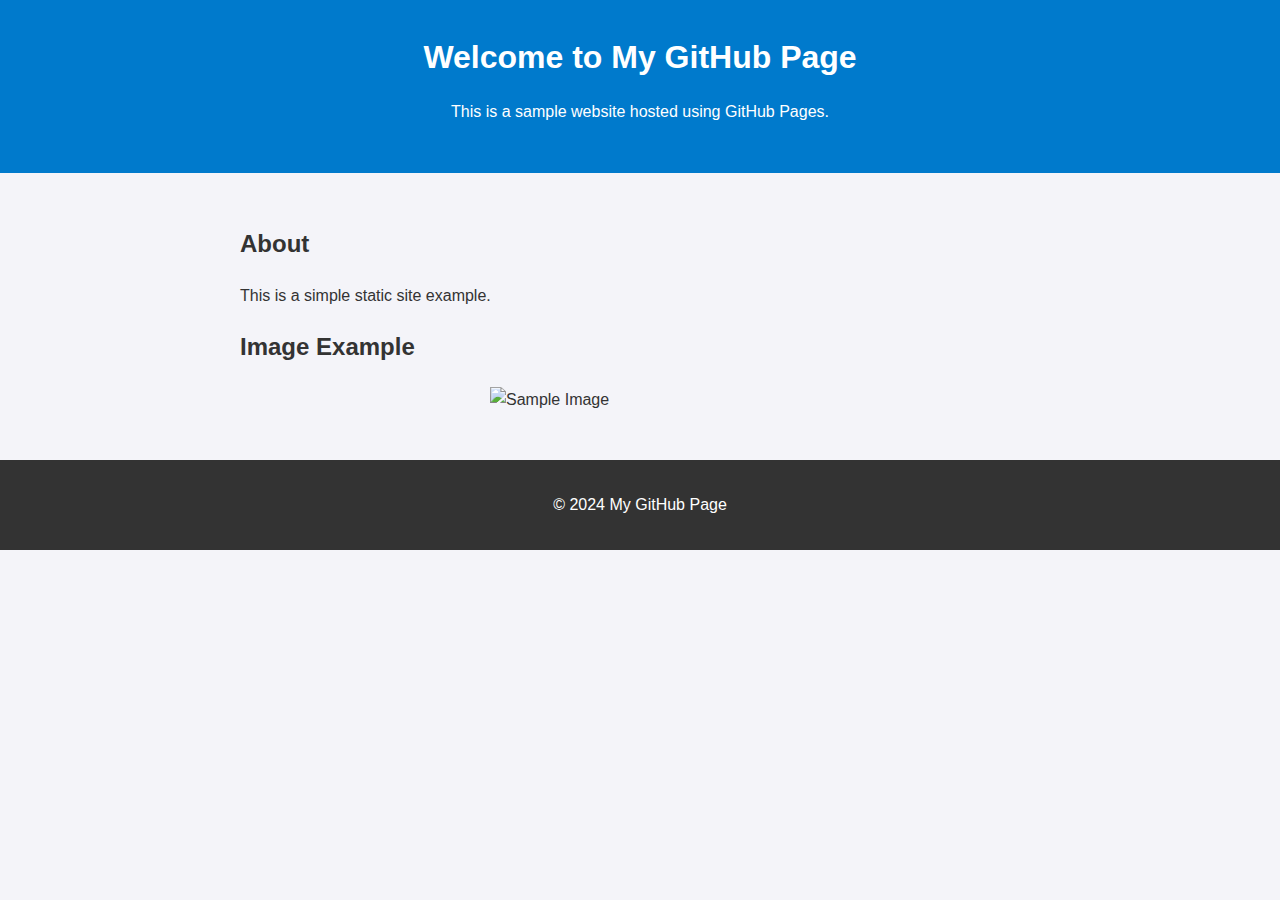
==== docs/index.html @ 8cb4705d "Add:style docs file" ====
<!DOCTYPE html>
<html lang="en">
<head>
    <meta charset="UTF-8">
    <meta name="viewport" content="width=device-width, initial-scale=1.0">
    <title>GitHub Pages Example</title>
    <link rel="stylesheet" href="style.css">
</head>
<body>
    <header>
        <h1>Welcome to My GitHub Page</h1>
        <p>This is a sample website hosted using GitHub Pages.</p>
    </header>
    <main>
        <section>
            <h2>About</h2>
            <p>This is a simple static site example.</p>
        </section>
        <section>
            <h2>Image Example</h2>
            <img src="assets/image.png" alt="Sample Image" width="300">
        </section>
    </main>
    <footer>
        <p>© 2024 My GitHub Page</p>
    </footer>
</body>
</html>
---- docs/style.css ----
body {
    font-family: Arial, sans-serif;
    line-height: 1.6;
    margin: 0;
    padding: 0;
    color: #333;
    background-color: #f4f4f9;
}

header {
    text-align: center;
    padding: 2rem;
    background: #007acc;
    color: #fff;
}

header h1 {
    margin: 0;
}

main {
    padding: 2rem;
    max-width: 800px;
    margin: 0 auto;
}

main img {
    display: block;
    margin: 1rem auto;
}

footer {
    text-align: center;
    padding: 1rem;
    background: #333;
    color: #fff;
}
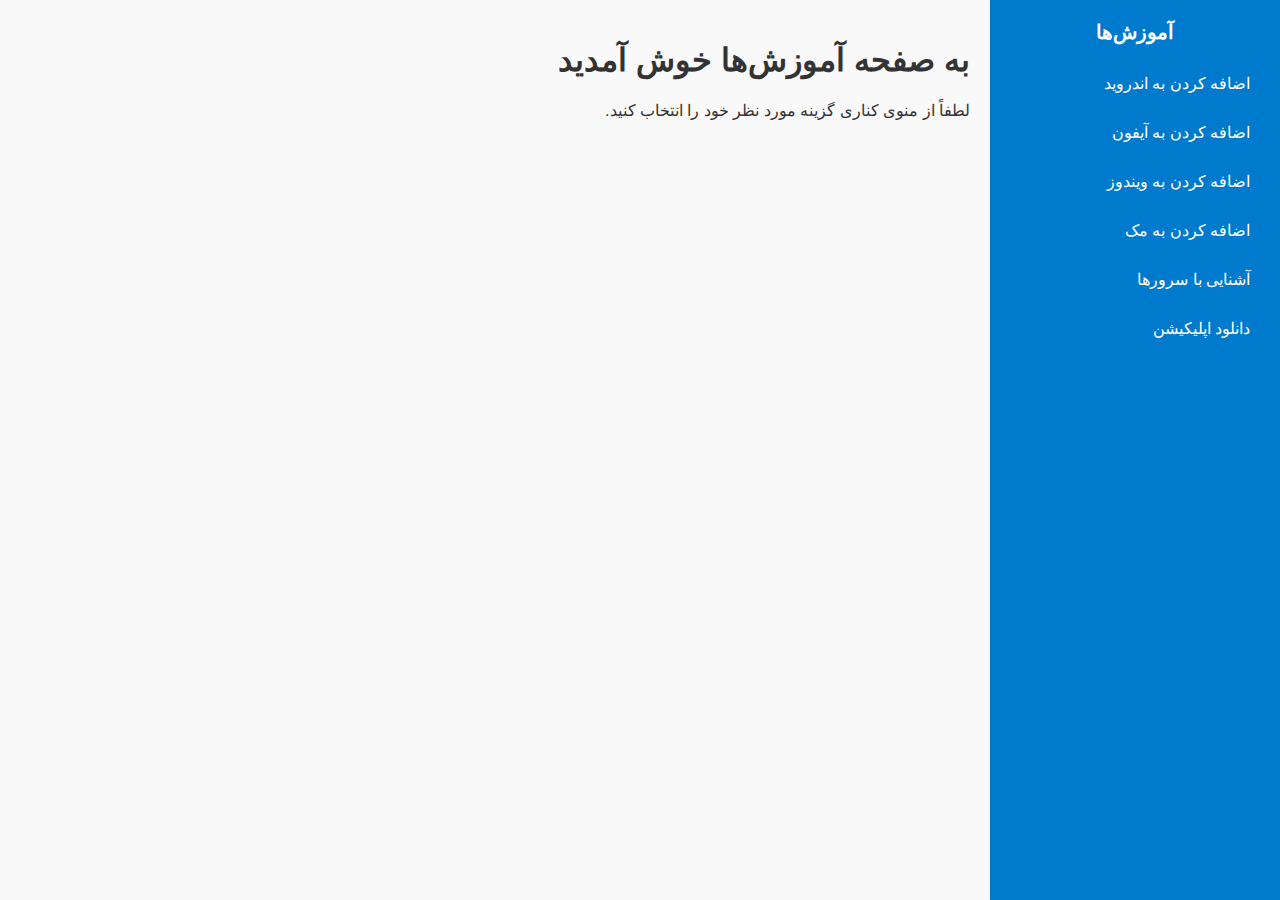
==== commit a5147537: "Add:javascript for dynamic page" ====
--- a/docs/index.html
+++ b/docs/index.html
@@ -1,28 +1,35 @@
 <!DOCTYPE html>
-<html lang="en">
+<html lang="fa" dir="rtl">
 <head>
     <meta charset="UTF-8">
     <meta name="viewport" content="width=device-width, initial-scale=1.0">
-    <title>GitHub Pages Example</title>
+    <title>آموزش‌ها</title>
     <link rel="stylesheet" href="style.css">
 </head>
 <body>
-    <header>
-        <h1>Welcome to My GitHub Page</h1>
-        <p>This is a sample website hosted using GitHub Pages.</p>
-    </header>
-    <main>
-        <section>
-            <h2>About</h2>
-            <p>This is a simple static site example.</p>
-        </section>
-        <section>
-            <h2>Image Example</h2>
-            <img src="assets/image.png" alt="Sample Image" width="300">
-        </section>
-    </main>
-    <footer>
-        <p>© 2024 My GitHub Page</p>
-    </footer>
+    <div class="container">
+        <!-- Sidebar -->
+        <aside class="sidebar">
+            <button class="sidebar-toggle">منو</button>
+            <h2>آموزش‌ها</h2>
+            <ul>
+                <li><a href="android.html">اضافه کردن به اندروید</a></li>
+                <li><a href="iphone.html">اضافه کردن به آیفون</a></li>
+                <li><a href="windows.html">اضافه کردن به ویندوز</a></li>
+                <li><a href="mac.html">اضافه کردن به مک</a></li>
+                <li><a href="servers.html">آشنایی با سرورها</a></li>
+                <li><a href="download.html">دانلود اپلیکیشن</a></li>
+            </ul>
+        </aside>
+        
+
+        <!-- Main Content -->
+        <main class="content">
+            <h1>به صفحه آموزش‌ها خوش آمدید</h1>
+            <p>لطفاً از منوی کناری گزینه مورد نظر خود را انتخاب کنید.</p>
+        </main>
+    </div>
 </body>
 </html>
+<script src="script.js"></script>
+
--- a/docs/style.css
+++ b/docs/style.css
@@ -1,37 +1,101 @@
 body {
     font-family: Arial, sans-serif;
-    line-height: 1.6;
     margin: 0;
     padding: 0;
+    display: flex;
+    min-height: 100vh;
     color: #333;
-    background-color: #f4f4f9;
+    background-color: #f9f9f9;
 }
 
-header {
-    text-align: center;
-    padding: 2rem;
-    background: #007acc;
-    color: #fff;
+.container {
+    display: flex;
+    width: 100%;
 }
 
-header h1 {
-    margin: 0;
+.sidebar {
+    width: 250px;
+    background-color: #007acc;
+    color: white;
+    padding: 20px;
+    box-shadow: 2px 0 5px rgba(0, 0, 0, 0.1);
 }
 
-main {
-    padding: 2rem;
-    max-width: 800px;
-    margin: 0 auto;
+.sidebar h2 {
+    margin: 0 0 20px;
+    font-size: 20px;
+    text-align: center;
 }
 
-main img {
-    display: block;
-    margin: 1rem auto;
+.sidebar ul {
+    list-style: none;
+    padding: 0;
 }
 
-footer {
+.sidebar ul li {
+    margin: 10px 0;
+}
+
+.sidebar ul li a {
+    color: white;
+    text-decoration: none;
+    font-size: 16px;
+    display: block;
+    padding: 10px;
+    border-radius: 5px;
+    transition: background-color 0.3s;
+}
+
+.sidebar ul li a:hover {
+    background-color: #005f99;
+}
+
+.content {
+    flex: 1;
+    padding: 20px;
+}
+/* تنظیمات برای موبایل */
+@media (max-width: 768px) {
+    .container {
+        flex-direction: column;
+    }
+
+    .sidebar {
+        width: 100%;
+        position: relative;
+        box-shadow: none;
+    }
+
+    .sidebar ul {
+        display: none;
+        flex-direction: column;
+        align-items: center;
+    }
+
+    .sidebar.open ul {
+        display: flex;
+    }
+
+    .content {
+        padding: 10px;
+    }
+}
+
+/* دکمه باز و بسته کردن */
+.sidebar-toggle {
+    display: none;
+    background: #007acc;
+    color: white;
+    border: none;
+    padding: 10px;
+    width: 100%;
     text-align: center;
-    padding: 1rem;
-    background: #333;
-    color: #fff;
+    font-size: 16px;
+    cursor: pointer;
 }
+
+@media (max-width: 768px) {
+    .sidebar-toggle {
+        display: block;
+    }
+}
